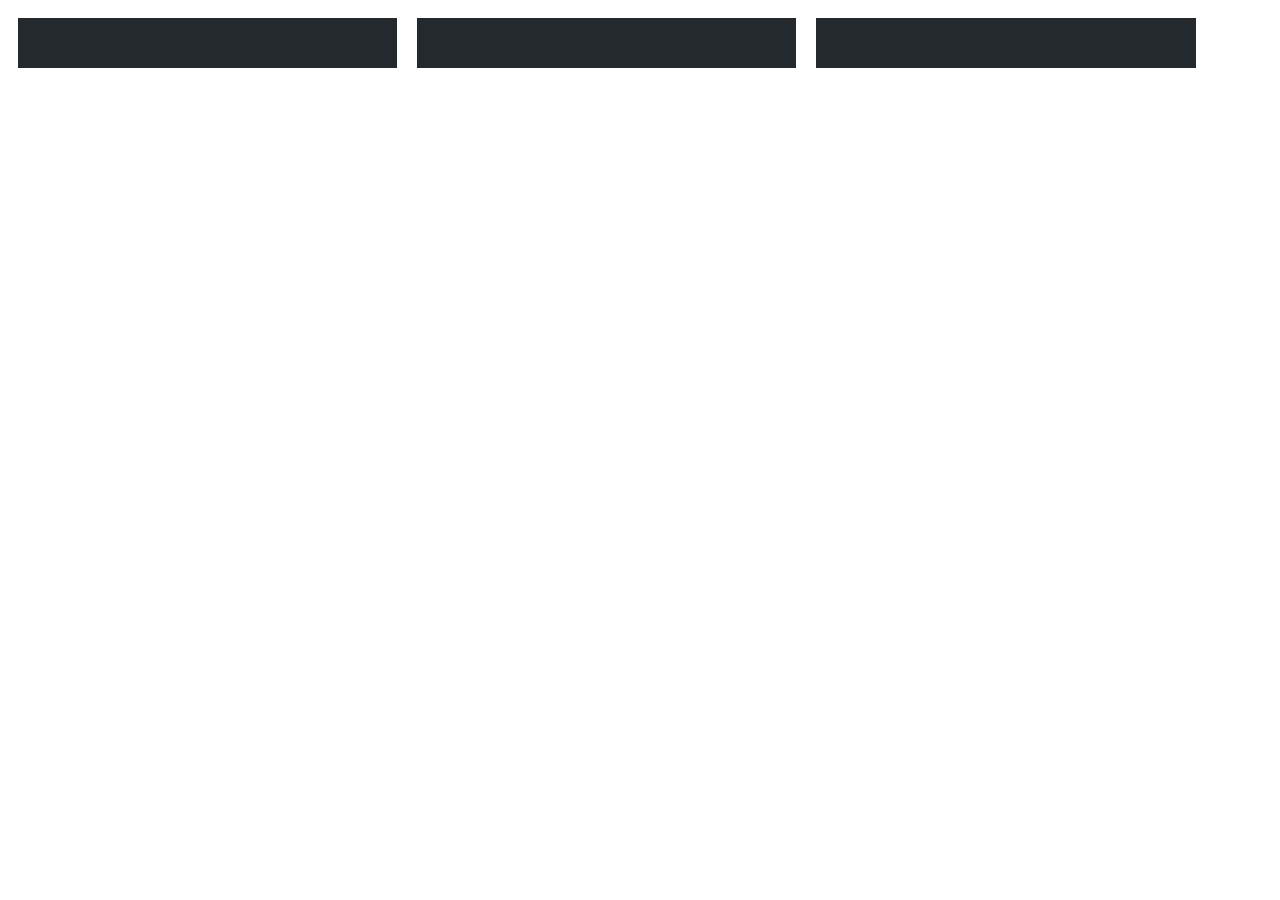
==== index.html @ 8e3e6e33 "Desktop first website" ====
<!DOCTYPE html>
<html lang="en">
<head>
	<meta charset="UTF-8">
	<meta name="viewport" content="width=device-width, initial-scale=1.0">
	<meta http-equiv="X-UA-Compatible" content="ie=edge">
	<link rel="stylesheet" href="main.css" type="text/css" />
	<title>Document</title>
</head>
<body>
	<div class="container">
		<div class="column desktop"></div>
		<div class="column tablet"></div>
		<div class="column mobile"></div>
	</div>
	
</body>
</html>
---- main.css ----
.column {
    float: left;
    width: 30%;
    height: 50px;
    background-color: #24292e;
    margin: 10px;
}

@media (max-width: 991px) {
    .column {
        background-color: #0997d3;
    }
}
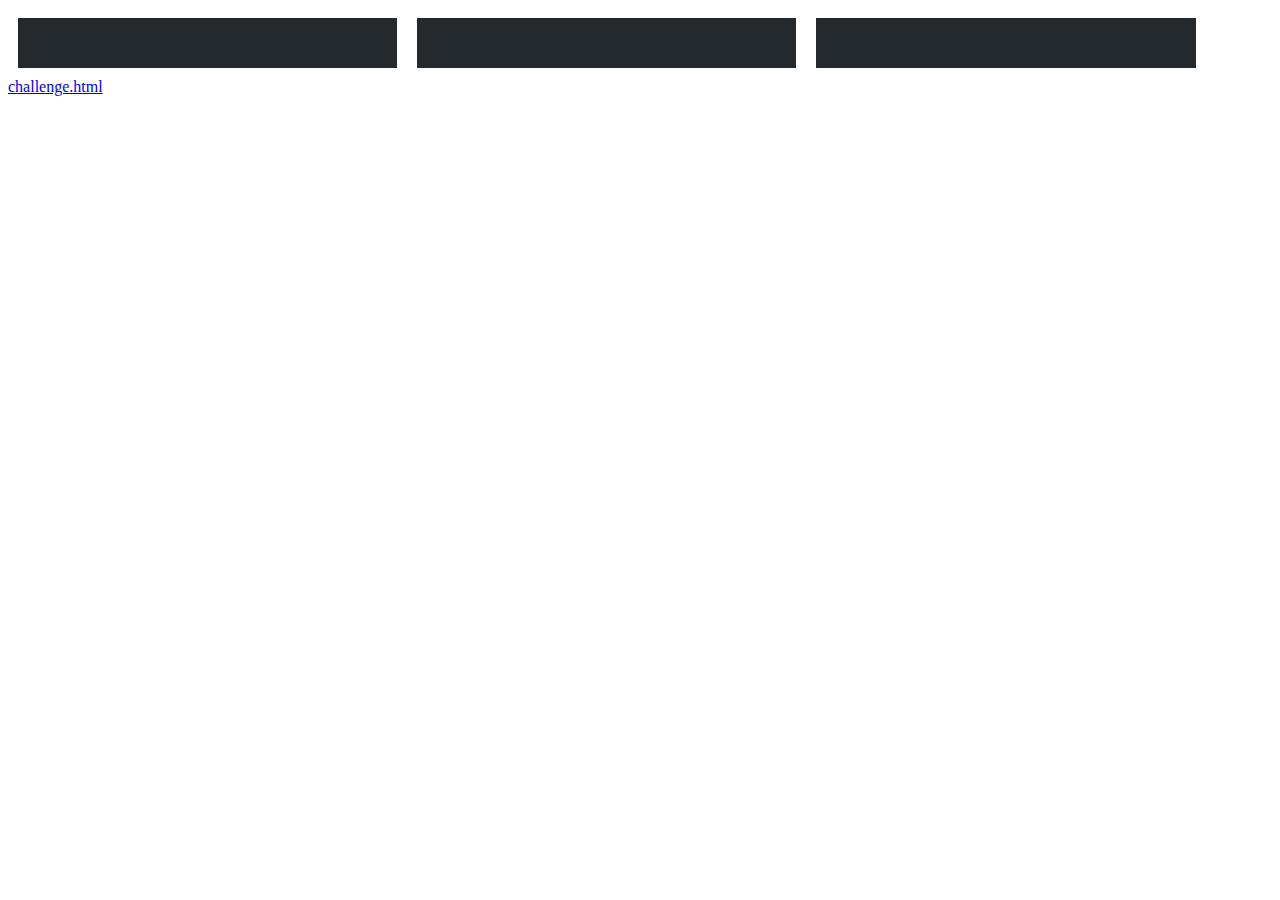
==== commit 95f34065: "played around with the challenge html page and its css" ====
--- a/index.html
+++ b/index.html
@@ -12,6 +12,9 @@
 		<div class="column desktop"></div>
 		<div class="column tablet"></div>
 		<div class="column mobile"></div>
+		<div class="colum challenge">
+			<a href='challenge.html'>challenge.html</a>
+		</div>
 	</div>
 	
 </body>
--- a/main.css
+++ b/main.css
@@ -10,4 +10,20 @@
     .column {
         background-color: #0997d3;
     }
+}
+
+@media (max-width: 767px) {
+    .column {
+        width: 100%;
+        background-color: #000;
+        margin: 10px 0;
+    }
+}
+
+main {
+    height: 100%;
+}
+
+section {
+    height: 100%;
 }